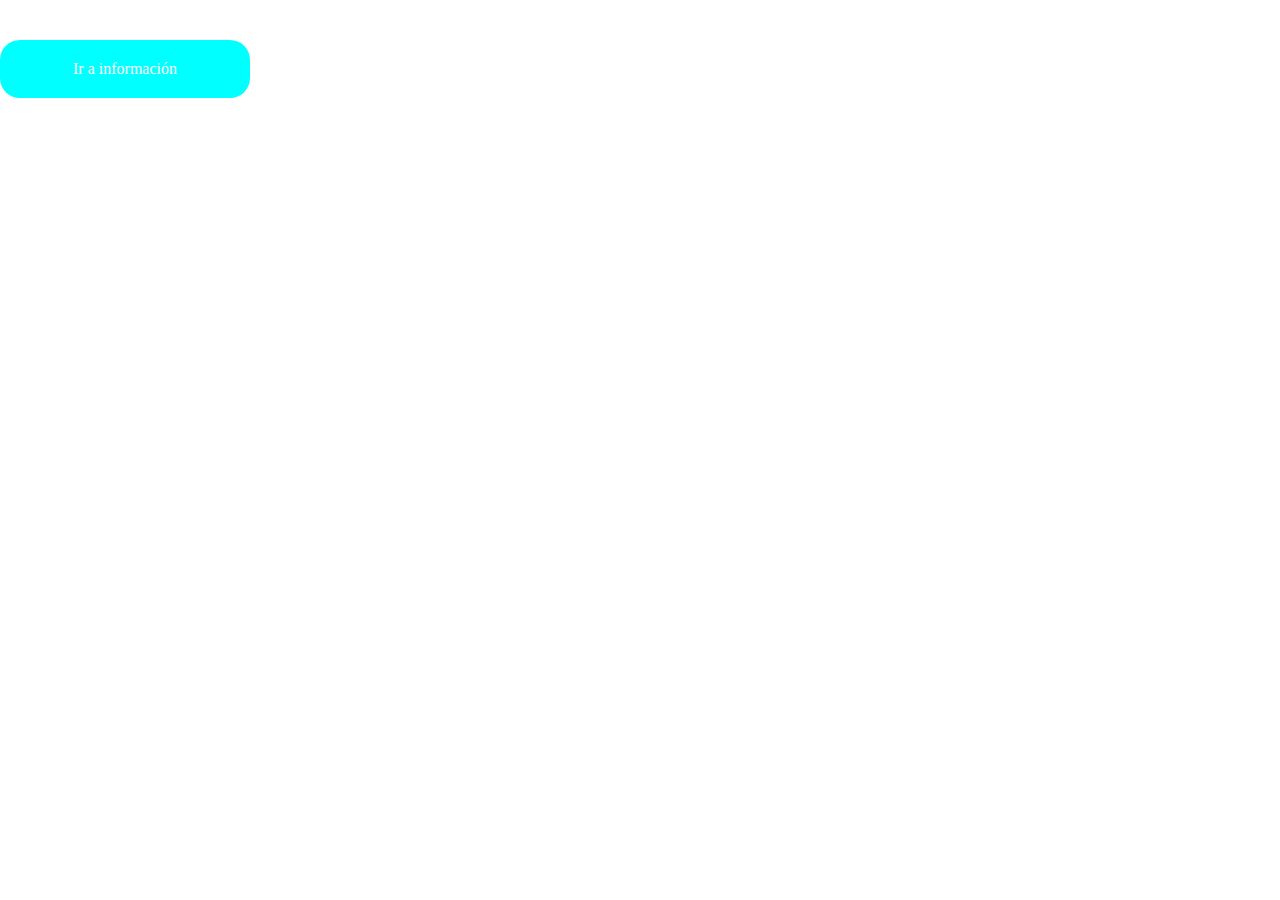
==== SRC/views/var-2.html @ 1500271b "first-mod-doc-2" ====
<!DOCTYPE html>
<html lang="es">
<head>
    <meta charset="UTF-8">
    <meta http-equiv="X-UA-Compatible" content="IE=edge">
    <meta name="viewport" content="width=device-width, initial-scale=1.0">
    <link rel="stylesheet" href="/SRC/public/css/var-2-styles.css">
    <title>Var 2</title>
</head>
<body>

    <a class="button" href="/SRC/views/index.html"> Ir a información </a>
    
</body>
</html>
---- SRC/public/css/var-2-styles.css ----
*{
    margin: 0;
    box-sizing: border-box;
}

:root{
    --ColorFondo: aqua;
    --colorhover: rgb(221, 77, 33);

}

a{
    display: block;
    width: 250px;
    background-color: var(--ColorFondo);
    color: #fff;
    text-align: center;
    text-decoration: none;
    padding: 20px;
    border-radius: 20px;
    margin-top: 40px;
}

.button:hover{
    background-color: var(--colorhover) ;
    color: var(--ColorFondo) ;
}
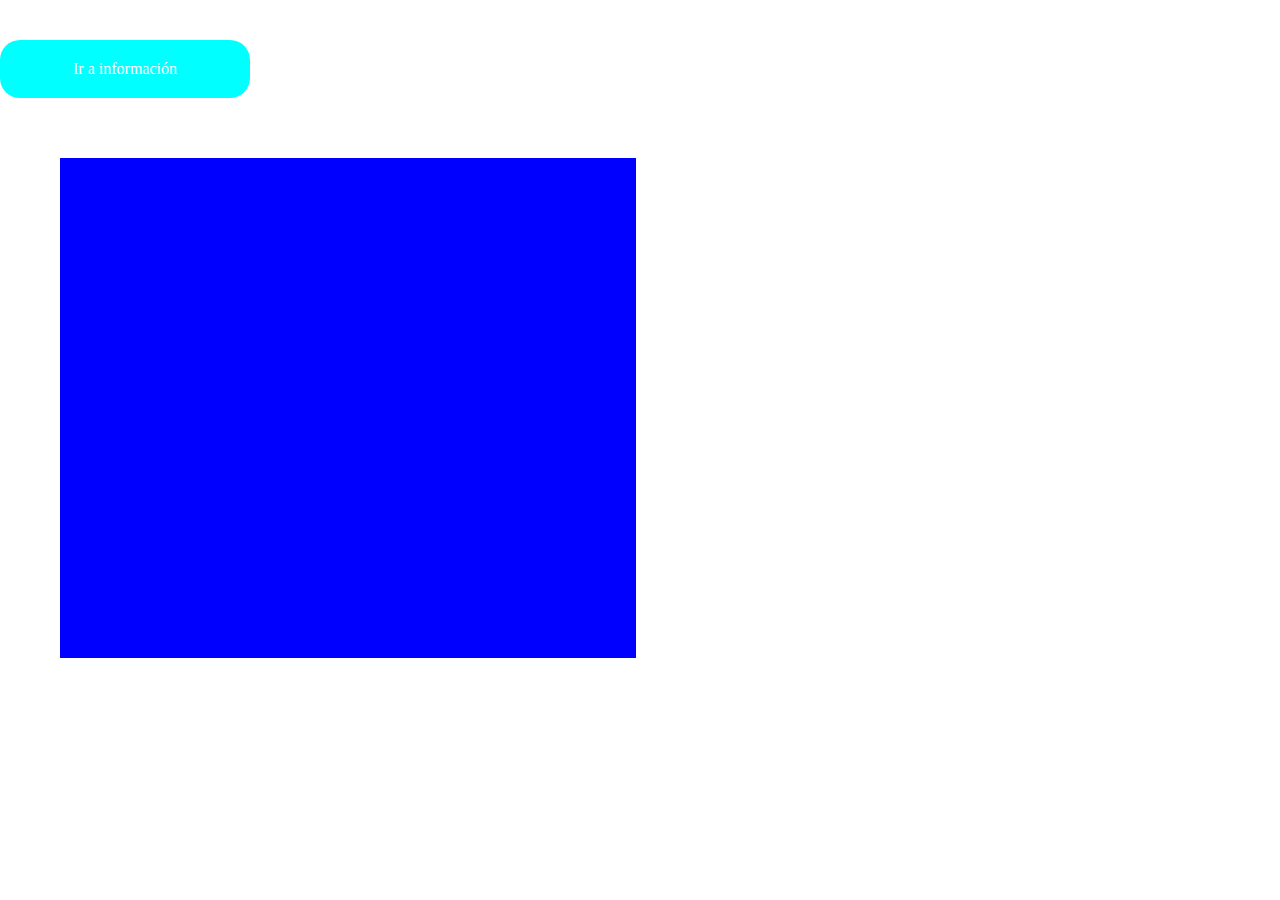
==== commit c346c2a9: "Form-example" ====
--- a/SRC/views/var-2.html
+++ b/SRC/views/var-2.html
@@ -10,6 +10,8 @@
 <body>
 
     <a class="button" href="/SRC/views/index.html"> Ir a información </a>
+
+    <div class="cuadrado"></div>
     
 </body>
 </html>--- a/SRC/public/css/var-2-styles.css
+++ b/SRC/public/css/var-2-styles.css
@@ -24,4 +24,18 @@
 .button:hover{
     background-color: var(--colorhover) ;
     color: var(--ColorFondo) ;
+}
+
+.cuadrado{
+    margin: 60px;
+    width: 45%;
+    height: 500px;
+    background: blue;
+}
+
+@media(max-width: 800px) {
+    .cuadrado{
+        background: chocolate;
+        width: 70%;
+    }
 }